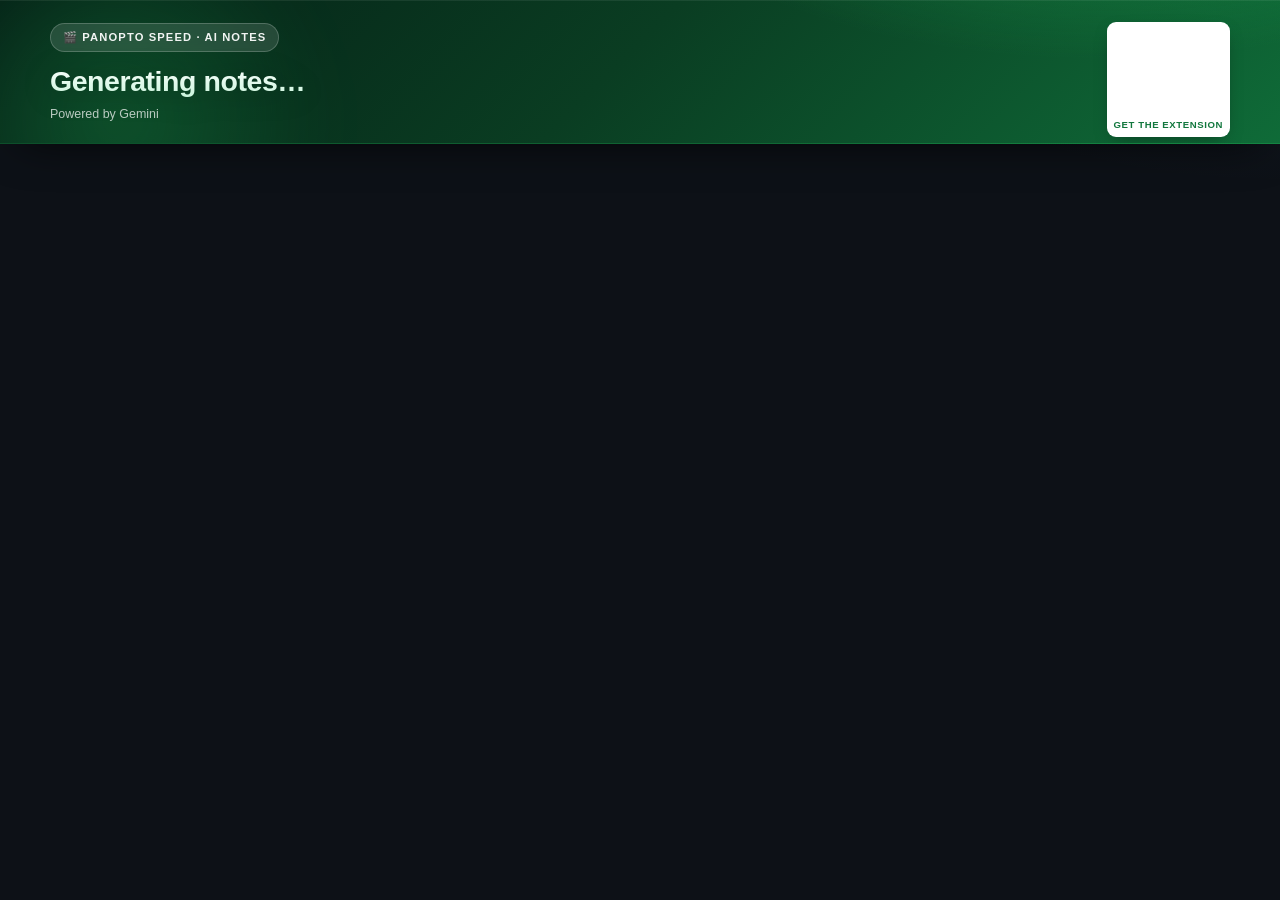
==== notes.html @ cb44307b "Baseline: Panopto Custom Speed v4.5.0 as shipped Snapshot before any growth/funnel changes so every " ====
<!DOCTYPE html>
<html lang="en">
<head>
  <meta charset="UTF-8">
  <meta name="viewport" content="width=device-width, initial-scale=1.0">
  <title>AI Lecture Notes — Panopto Speed</title>
  <link rel="stylesheet" href="katex/katex.min.css">
  <style>
    *, *::before, *::after { box-sizing: border-box; margin: 0; padding: 0; }

    :root {
      --bg:           #0d1117;
      --bg-soft:      #11161d;
      --surface:      #161b22;
      --surface2:     #1c232c;
      --border:       #262e38;
      --border-soft:  #1f2630;
      --text:         #e6edf3;
      --text-soft:    #c2cad3;
      --muted:        #8b949e;
      --muted-soft:   #6e7681;
      --green:        #11773D;
      --green-bright: #22c55e;
      --accent:       #60a5fa;
      --amber:        #fbbf24;
      --rose:         #f472b6;
      --violet:       #a78bfa;
      --teal:         #2dd4bf;
      --red:          #f87171;
    }

    html { scroll-behavior: smooth; }
    body {
      background: var(--bg);
      color: var(--text);
      font-family: -apple-system, BlinkMacSystemFont, 'Segoe UI', Roboto, 'Helvetica Neue', sans-serif;
      font-size: 16px;
      line-height: 1.7;
      min-height: 100vh;
      -webkit-font-smoothing: antialiased;
      -moz-osx-font-smoothing: grayscale;
    }

    /* ─── Header ─────────────────────────────────────────────────────── */
    .header {
      background: linear-gradient(135deg, #0a3d22 0%, var(--green) 100%);
      padding: 22px 28px 18px;
      position: sticky;
      top: 0;
      z-index: 20;
      border-bottom: 1px solid rgba(0,0,0,0.4);
      box-shadow: 0 4px 16px -8px rgba(0,0,0,0.6);
    }
    .header-inner {
      max-width: 1180px;
      margin: 0 auto;
      position: relative;     /* anchor for .qr-corner */
      padding-right: 120px;   /* leave room for the QR so the title doesn't underlap it */
    }

    /* QR corner — top right of the header. Same in popup and in the
       downloaded HTML; the <img src=data:…> is included in the export
       so it stays clickable + scannable offline. */
    .qr-corner {
      position: absolute;
      top: 0;
      right: 0;
      display: flex;
      flex-direction: column;
      align-items: center;
      gap: 4px;
      background: #fff;
      padding: 7px 7px 6px;
      border-radius: 9px;
      box-shadow: 0 6px 18px -8px rgba(0, 0, 0, 0.5);
      text-decoration: none;
      transition: transform 0.15s ease, box-shadow 0.15s ease;
    }
    .qr-corner:hover {
      transform: translateY(-1px) scale(1.02);
      box-shadow: 0 10px 22px -8px rgba(0, 0, 0, 0.6);
    }
    .qr-corner-img {
      width: 86px;
      height: 86px;
      display: block;
      background: #fff;
    }
    .qr-corner-img[src=""] { visibility: hidden; }
    .qr-corner-label {
      font-size: 0.6rem;
      font-weight: 700;
      letter-spacing: 0.06em;
      color: #11773D;
      text-transform: uppercase;
      text-align: center;
      line-height: 1.2;
    }
    @media (max-width: 720px) {
      .header-inner { padding-right: 96px; }
      .qr-corner-img { width: 68px; height: 68px; }
      .qr-corner-label { font-size: 0.55rem; }
    }
    .header-eyebrow {
      font-size: 0.7rem;
      color: rgba(255,255,255,0.62);
      letter-spacing: 0.12em;
      text-transform: uppercase;
      margin-bottom: 6px;
      font-weight: 700;
    }
    .header h1 {
      font-size: 1.6rem;
      font-weight: 800;
      color: #fff;
      letter-spacing: -0.015em;
      line-height: 1.2;
      max-width: 900px;
    }
    .header-sub {
      font-size: 0.78rem;
      color: rgba(255,255,255,0.62);
      margin-top: 6px;
      font-weight: 500;
    }
    .toolbar {
      display: flex;
      gap: 8px;
      margin-top: 14px;
      flex-wrap: wrap;
    }
    .tool-btn {
      background: rgba(0,0,0,0.28);
      color: rgba(255,255,255,0.88);
      border: 1px solid rgba(255,255,255,0.18);
      border-radius: 7px;
      padding: 7px 13px;
      font-size: 0.78rem;
      font-weight: 600;
      cursor: pointer;
      transition: background 0.15s, color 0.15s, border-color 0.15s;
      text-decoration: none;
      display: inline-flex;
      align-items: center;
      gap: 6px;
      letter-spacing: 0.01em;
    }
    .tool-btn:hover { background: rgba(0,0,0,0.42); border-color: rgba(255,255,255,0.4); color: #fff; }

    /* ─── States (loading/error) ─────────────────────────────────────── */
    .state {
      display: flex;
      flex-direction: column;
      align-items: center;
      justify-content: center;
      padding: 80px 24px;
      gap: 16px;
      text-align: center;
      max-width: 560px;
      margin: 0 auto;
    }
    @keyframes spin { to { transform: rotate(360deg); } }
    .spinner {
      width: 40px; height: 40px;
      border: 3px solid var(--border);
      border-top-color: var(--green-bright);
      border-radius: 50%;
      animation: spin 0.75s linear infinite;
    }
    .state-text { font-size: 0.92rem; color: var(--muted); }
    .state-sub  { font-size: 0.8rem; color: var(--muted); opacity: 0.85; max-width: 460px; }
    .error-emoji { font-size: 2.4rem; }
    .error-msg { font-size: 0.92rem; color: var(--red); line-height: 1.55; }
    .retry-btn {
      background: var(--surface2); color: var(--text);
      border: 1px solid var(--border); border-radius: 8px;
      padding: 9px 24px; font-size: 0.86rem; font-weight: 600;
      cursor: pointer; transition: background 0.15s;
    }
    .retry-btn:hover { background: var(--border); }
    .premium-cta {
      background: var(--green); color: #fff;
      border: none; border-radius: 8px;
      padding: 10px 24px; font-size: 0.88rem; font-weight: 700;
      cursor: pointer; text-decoration: none; display: inline-block;
    }
    .premium-cta:hover { background: var(--green-bright); }

    /* ─── Page layout ────────────────────────────────────────────────── */
    .page {
      display: grid;
      grid-template-columns: 220px minmax(0, 1fr);
      gap: 56px;
      max-width: 1180px;
      margin: 0 auto;
      padding: 36px 28px 80px;
    }
    @media (max-width: 920px) {
      .page { grid-template-columns: 1fr; padding: 26px 20px 64px; gap: 20px; }
      .toc { display: none; }
    }

    /* ─── TOC sidebar ────────────────────────────────────────────────── */
    .toc {
      position: sticky;
      top: 152px;
      align-self: start;
      max-height: calc(100vh - 180px);
      overflow-y: auto;
      padding-right: 6px;
    }
    .toc::-webkit-scrollbar { width: 6px; }
    .toc::-webkit-scrollbar-thumb { background: var(--border); border-radius: 3px; }
    .toc-label {
      font-size: 0.66rem;
      font-weight: 700;
      color: var(--muted);
      letter-spacing: 0.14em;
      text-transform: uppercase;
      margin-bottom: 12px;
      padding-left: 14px;
    }
    .toc-list {
      list-style: none;
      border-left: 1px solid var(--border);
      padding-left: 0;
    }
    .toc-link {
      display: block;
      padding: 7px 14px 7px 14px;
      margin-left: -1px;
      border-left: 2px solid transparent;
      color: var(--muted);
      font-size: 0.82rem;
      text-decoration: none;
      line-height: 1.4;
      transition: color 0.15s, border-color 0.15s, background 0.15s;
      cursor: pointer;
    }
    .toc-link:hover { color: var(--text); }
    .toc-link.active {
      color: var(--green-bright);
      border-left-color: var(--green-bright);
      font-weight: 600;
    }
    .toc-link .toc-num {
      display: inline-block;
      font-variant-numeric: tabular-nums;
      color: var(--muted-soft);
      font-size: 0.72rem;
      margin-right: 8px;
      font-weight: 600;
    }
    .toc-link.active .toc-num { color: var(--green-bright); }

    /* ─── Notes content ──────────────────────────────────────────────── */
    .content { min-width: 0; }

    .chapter {
      margin-bottom: 52px;
      scroll-margin-top: 140px;
    }
    .chapter:last-child { margin-bottom: 24px; }

    .chapter-eyebrow {
      display: inline-flex;
      align-items: center;
      gap: 6px;
      font-size: 0.7rem;
      font-weight: 700;
      color: var(--green-bright);
      letter-spacing: 0.14em;
      text-transform: uppercase;
      margin-bottom: 6px;
    }
    .chapter-eyebrow::before {
      content: '';
      display: inline-block;
      width: 18px;
      height: 1px;
      background: var(--green-bright);
    }
    .chapter-title {
      font-size: 1.65rem;
      font-weight: 800;
      color: #fff;
      letter-spacing: -0.018em;
      line-height: 1.2;
      margin-bottom: 22px;
      padding-bottom: 14px;
      border-bottom: 1px solid var(--border);
    }

    /* ─── Section screenshots — one row per timestamp, multiple sources ── */
    .section-shot-row {
      margin: 0 0 22px;
    }
    .section-shot-row + .section-shot-row { margin-top: 18px; }

    .section-shot-row-header {
      display: flex;
      align-items: center;
      gap: 12px;
      margin-bottom: 8px;
      font-size: 0.78rem;
      color: var(--muted);
    }
    .section-shot-row-header .section-shot-ts {
      font-family: 'SF Mono', 'JetBrains Mono', Menlo, Consolas, monospace;
      font-weight: 700;
      background: rgba(96,165,250,0.12);
      color: var(--accent);
      border: 1px solid rgba(96,165,250,0.22);
      padding: 2px 7px;
      border-radius: 5px;
      font-size: 0.74rem;
    }
    .section-shot-row-header .section-shot-link {
      color: var(--muted);
      text-decoration: none;
      border-bottom: 1px solid transparent;
      transition: color 0.15s, border-color 0.15s;
    }
    .section-shot-row-header .section-shot-link:hover {
      color: var(--text);
      border-bottom-color: var(--muted);
    }

    .section-shot-tiles {
      display: grid;
      grid-template-columns: repeat(auto-fit, minmax(230px, 1fr));
      gap: 10px;
    }

    /* Loading / failed banner — spans the whole tile row */
    .section-shot-banner {
      grid-column: 1 / -1;
      display: flex;
      align-items: center;
      gap: 14px;
      padding: 14px 18px;
      background: rgba(96, 165, 250, 0.06);
      border: 1px solid rgba(96, 165, 250, 0.18);
      border-radius: 9px;
      color: var(--text-soft);
      font-size: 0.88rem;
      line-height: 1.45;
    }
    .section-shot-banner p { margin: 0; }
    .section-shot-banner .section-shot-spinner {
      width: 20px;
      height: 20px;
      flex-shrink: 0;
    }
    .section-shot-banner.is-failed {
      background: rgba(248, 113, 113, 0.05);
      border-color: rgba(248, 113, 113, 0.18);
      color: var(--muted);
    }

    .section-shot { margin: 0; }
    .section-shot-frame {
      position: relative;
      width: 100%;
      aspect-ratio: 16 / 9;
      background: #0a0f15;
      border: 1px solid var(--border);
      border-radius: 9px;
      overflow: hidden;
      box-shadow: 0 4px 14px -8px rgba(0,0,0,0.6);
      transition: border-color 0.15s, transform 0.12s, box-shadow 0.15s;
    }
    .section-shot.is-loaded .section-shot-frame {
      cursor: zoom-in;
    }
    .section-shot.is-loaded .section-shot-frame:hover {
      border-color: var(--accent);
      transform: translateY(-1px);
      box-shadow: 0 8px 24px -10px rgba(96,165,250,0.45);
    }
    .section-shot-img {
      width: 100%;
      height: 100%;
      object-fit: cover;
      display: block;
      opacity: 0;
      transition: opacity 0.25s ease;
    }
    .section-shot.is-loaded .section-shot-img { opacity: 1; }

    .section-shot-overlay {
      position: absolute;
      inset: 0;
      display: flex;
      align-items: center;
      justify-content: center;
      pointer-events: none;
      transition: opacity 0.2s ease;
    }
    .section-shot.is-loaded .section-shot-overlay { opacity: 0; }

    @keyframes shotSpin { to { transform: rotate(360deg); } }
    .section-shot-spinner {
      width: 24px;
      height: 24px;
      border: 2.5px solid rgba(255,255,255,0.12);
      border-top-color: rgba(255,255,255,0.7);
      border-radius: 50%;
      animation: shotSpin 0.7s linear infinite;
    }
    .section-shot.is-failed .section-shot-frame {
      background: var(--surface);
      border-style: dashed;
    }
    .section-shot-fail {
      color: var(--muted);
      font-size: 0.78rem;
      font-weight: 500;
      letter-spacing: 0.02em;
      text-align: center;
      padding: 0 8px;
    }
    .section-shot-source {
      margin-top: 5px;
      font-size: 0.7rem;
      font-weight: 600;
      letter-spacing: 0.04em;
      text-transform: uppercase;
      color: var(--muted);
      text-align: center;
    }
    .section-shot.is-loaded .section-shot-source { color: var(--text-soft); }

    /* ─── Lightbox modal ─────────────────────────────────────────────── */
    .lightbox {
      position: fixed;
      inset: 0;
      background: rgba(0, 0, 0, 0.92);
      display: none;
      align-items: center;
      justify-content: center;
      z-index: 100;
      cursor: zoom-out;
      padding: 40px;
      animation: lbFade 0.15s ease;
    }
    @keyframes lbFade { from { opacity: 0; } to { opacity: 1; } }
    .lightbox.open { display: flex; }
    .lightbox-img {
      max-width: 100%;
      max-height: 100%;
      object-fit: contain;
      border-radius: 6px;
      box-shadow: 0 20px 60px -20px rgba(0, 0, 0, 0.8);
      cursor: default;
    }
    .lightbox-meta {
      position: fixed;
      bottom: 20px;
      left: 50%;
      transform: translateX(-50%);
      display: flex;
      align-items: center;
      gap: 10px;
      background: rgba(0, 0, 0, 0.6);
      backdrop-filter: blur(8px);
      border: 1px solid rgba(255, 255, 255, 0.15);
      padding: 8px 14px;
      border-radius: 999px;
      font-size: 0.78rem;
      color: rgba(255, 255, 255, 0.9);
      pointer-events: none;
    }
    .lightbox-meta .lightbox-ts {
      font-family: 'SF Mono', 'JetBrains Mono', Menlo, Consolas, monospace;
      font-weight: 700;
      background: rgba(96, 165, 250, 0.18);
      color: var(--accent);
      padding: 2px 7px;
      border-radius: 5px;
      font-size: 0.72rem;
    }
    .lightbox-close {
      position: fixed;
      top: 20px;
      right: 24px;
      width: 42px;
      height: 42px;
      border-radius: 50%;
      background: rgba(255, 255, 255, 0.1);
      color: #fff;
      border: 1px solid rgba(255, 255, 255, 0.2);
      font-size: 1.1rem;
      cursor: pointer;
      display: flex;
      align-items: center;
      justify-content: center;
      transition: background 0.15s, border-color 0.15s;
    }
    .lightbox-close:hover {
      background: rgba(255, 255, 255, 0.18);
      border-color: rgba(255, 255, 255, 0.35);
    }

    /* ─── Markdown body (.md) ────────────────────────────────────────── */
    .md { font-size: 1rem; color: var(--text-soft); }

    .md > * + * { margin-top: 14px; }

    .md .md-h {
      color: var(--text);
      font-weight: 700;
      letter-spacing: -0.005em;
      margin-top: 28px;
      margin-bottom: 4px;
      line-height: 1.3;
    }
    .md h4.md-h { font-size: 1.12rem; }
    .md h5.md-h { font-size: 1rem;    color: var(--text-soft); }
    .md h6.md-h { font-size: 0.92rem; color: var(--muted); text-transform: uppercase; letter-spacing: 0.06em; }

    .md .md-p { color: var(--text-soft); }

    .md .md-ul, .md .md-ol {
      padding-left: 26px;
      margin-top: 8px;
    }
    .md .md-ul li, .md .md-ol li {
      margin: 6px 0;
      line-height: 1.65;
      color: var(--text-soft);
    }
    .md .md-ul li::marker {
      color: var(--green-bright);
      font-size: 1.1em;
    }
    .md .md-ol li::marker {
      color: var(--accent);
      font-weight: 700;
    }
    .md .md-ul li::before, .md .md-ol li::before { content: none; }

    .md strong { color: var(--text); font-weight: 700; }
    .md em { color: var(--text-soft); font-style: italic; }

    /* ─── Inline code & symbols ──────────────────────────────────────── */
    .md .md-code {
      font-family: 'SF Mono', 'JetBrains Mono', Menlo, Consolas, monospace;
      font-size: 0.88em;
      background: rgba(96,165,250,0.10);
      color: #93c5fd;
      padding: 2px 6px;
      border-radius: 5px;
      border: 1px solid rgba(96,165,250,0.18);
    }
    .md .md-pre {
      background: #0a0f15;
      border: 1px solid var(--border);
      border-radius: 10px;
      padding: 14px 16px;
      overflow-x: auto;
      margin: 14px 0;
    }
    .md .md-pre code {
      font-family: 'SF Mono', 'JetBrains Mono', Menlo, Consolas, monospace;
      font-size: 0.86rem;
      color: #c9d1d9;
      background: none;
      border: none;
      padding: 0;
      line-height: 1.55;
    }

    /* ─── Math ───────────────────────────────────────────────────────── */
    .md .md-math {
      font-family: 'Latin Modern Math', 'Cambria Math', 'SF Mono', 'JetBrains Mono', Georgia, serif;
      background: rgba(167,139,250,0.10);
      color: #d9ccff;
      padding: 1px 6px;
      border-radius: 5px;
      border: 1px solid rgba(167,139,250,0.20);
      font-size: 0.94em;
    }
    .md .md-math-block,
    .md .md-math-block-line {
      display: block;
      background: linear-gradient(180deg, rgba(167,139,250,0.06) 0%, rgba(167,139,250,0.03) 100%);
      border: 1px solid rgba(167,139,250,0.2);
      border-left: 3px solid var(--violet);
      padding: 16px 22px;
      margin: 16px 0;
      font-family: 'Latin Modern Math', 'Cambria Math', 'SF Mono', 'JetBrains Mono', Georgia, serif;
      font-size: 1.04rem;
      color: #e6ddff;
      border-radius: 0 8px 8px 0;
      text-align: center;
      line-height: 1.5;
    }
    .md .md-math-block-line .md-math {
      background: none; border: none; padding: 0; color: inherit; font-size: 1em;
    }

    /* ─── Callouts (blockquote with bold lead-in) ────────────────────── */
    .md .md-callout {
      position: relative;
      background: rgba(34,197,94,0.05);
      border: 1px solid rgba(34,197,94,0.15);
      border-left: 4px solid var(--green-bright);
      padding: 13px 16px 13px 18px;
      margin: 16px 0;
      border-radius: 0 8px 8px 0;
      color: var(--text-soft);
      font-size: 0.96rem;
      line-height: 1.65;
    }
    .md .md-callout strong { color: var(--green-bright); margin-right: 2px; }

    .md .md-callout-definition  { background: rgba(96,165,250,0.06);  border-color: rgba(96,165,250,0.18);  border-left-color: var(--accent); }
    .md .md-callout-definition strong  { color: var(--accent); }

    .md .md-callout-theorem     { background: rgba(167,139,250,0.07); border-color: rgba(167,139,250,0.2); border-left-color: var(--violet); }
    .md .md-callout-theorem strong     { color: var(--violet); }
    .md .md-callout-lemma       { background: rgba(167,139,250,0.05); border-color: rgba(167,139,250,0.15); border-left-color: var(--violet); }
    .md .md-callout-lemma strong       { color: var(--violet); }
    .md .md-callout-proof       { background: rgba(244,114,182,0.06); border-color: rgba(244,114,182,0.18); border-left-color: var(--rose); }
    .md .md-callout-proof strong       { color: var(--rose); }

    .md .md-callout-example     { background: rgba(251,191,36,0.06);  border-color: rgba(251,191,36,0.2); border-left-color: var(--amber); }
    .md .md-callout-example strong     { color: var(--amber); }

    .md .md-callout-intuition   { background: rgba(45,212,191,0.06);  border-color: rgba(45,212,191,0.18); border-left-color: var(--teal); }
    .md .md-callout-intuition strong   { color: var(--teal); }

    .md .md-callout-pitfall,
    .md .md-callout-warning     { background: rgba(248,113,113,0.06); border-color: rgba(248,113,113,0.2); border-left-color: var(--red); }
    .md .md-callout-pitfall strong,
    .md .md-callout-warning strong     { color: var(--red); }

    .md .md-callout-convergence { background: rgba(251,191,36,0.04);  border-color: rgba(251,191,36,0.15); border-left-color: var(--amber); }
    .md .md-callout-convergence strong { color: var(--amber); }

    /* ─── Diagram placeholders ───────────────────────────────────────── */
    .md .md-diagram {
      background:
        repeating-linear-gradient(
          45deg,
          rgba(148,163,184,0.03) 0,
          rgba(148,163,184,0.03) 10px,
          transparent 10px,
          transparent 20px
        ),
        rgba(148,163,184,0.04);
      border: 1px dashed #3a4351;
      border-radius: 10px;
      padding: 20px 22px;
      margin: 16px 0;
      color: var(--muted);
      font-size: 0.9rem;
      text-align: center;
      position: relative;
    }
    .md .md-diagram::before {
      content: 'Diagram';
      display: block;
      font-size: 0.62rem;
      font-weight: 700;
      letter-spacing: 0.14em;
      text-transform: uppercase;
      color: var(--muted-soft);
      margin-bottom: 6px;
    }
    .md .md-diagram em { color: var(--text-soft); font-style: italic; }

    /* ─── Tables ─────────────────────────────────────────────────────── */
    .md .md-table-wrap {
      overflow-x: auto;
      margin: 14px 0;
      border-radius: 8px;
      border: 1px solid var(--border);
    }
    .md table.md-table {
      width: 100%;
      border-collapse: collapse;
      font-size: 0.92rem;
    }
    .md table.md-table th,
    .md table.md-table td {
      padding: 10px 14px;
      text-align: left;
      border-bottom: 1px solid var(--border-soft);
    }
    .md table.md-table th {
      background: var(--surface2);
      color: var(--text);
      font-weight: 700;
      font-size: 0.82rem;
      text-transform: uppercase;
      letter-spacing: 0.04em;
    }
    .md table.md-table tbody tr:hover { background: rgba(255,255,255,0.02); }
    .md table.md-table tr:last-child td { border-bottom: none; }

    /* ─── Misc ───────────────────────────────────────────────────────── */
    .md .md-hr {
      border: none;
      border-top: 1px solid var(--border);
      margin: 22px 0;
    }
    .md a { color: var(--accent); text-decoration: none; border-bottom: 1px solid rgba(96,165,250,0.3); }
    .md a:hover { border-bottom-color: var(--accent); }

    /* ─── Download nudge ─────────────────────────────────────────────────── */
    .dl-nudge {
      display: flex;
      align-items: center;
      gap: 14px;
      background: rgba(34,197,94,0.06);
      border: 1px solid rgba(34,197,94,0.2);
      border-left: 4px solid var(--green-bright);
      border-radius: 0 10px 10px 0;
      padding: 13px 14px 13px 16px;
      margin-bottom: 32px;
      font-size: 0.88rem;
      color: var(--text-soft);
      line-height: 1.5;
    }
    .dl-nudge-icon { font-size: 1.1rem; flex-shrink: 0; }
    .dl-nudge-body { flex: 1; min-width: 0; }
    .dl-nudge-body strong { color: var(--text); }
    .dl-nudge-btn {
      background: var(--green);
      color: #fff;
      border: none;
      border-radius: 7px;
      padding: 7px 15px;
      font-size: 0.82rem;
      font-weight: 700;
      cursor: pointer;
      white-space: nowrap;
      flex-shrink: 0;
      transition: background 0.15s;
    }
    .dl-nudge-btn:hover { background: var(--green-bright); color: #111; }
    .dl-nudge-close {
      background: none; border: none;
      color: var(--muted); cursor: pointer;
      font-size: 0.9rem; padding: 4px 6px;
      flex-shrink: 0; line-height: 1;
      opacity: 0.6; transition: opacity 0.15s;
    }
    .dl-nudge-close:hover { opacity: 1; }

    /* ── AI Tools (Notes / Chat / Flashcards) ── */
    .ai-tools {
      display: flex;
      flex-direction: column;
      gap: 10px;
      max-width: 1180px;
      margin: 18px auto 0;
      padding: 0 24px;
    }
    .ai-tools-head { display: flex; align-items: center; gap: 8px; }
    .ai-tools-title { font-size: 1rem; font-weight: 800; color: var(--text); }
    .ai-tools-beta {
      font-size: 0.55rem; font-weight: 800; letter-spacing: 0.08em;
      background: var(--green-bright); color: #07210f; border-radius: 999px; padding: 2px 7px;
    }
    .ai-tools-grid {
      display: grid;
      grid-template-columns: repeat(3, 1fr);
      gap: 8px;
    }
    .tab-btn {
      background: var(--surface);
      color: var(--text-soft);
      border: 1px solid var(--border);
      border-radius: 10px;
      padding: 11px 14px;
      font-size: 0.9rem;
      font-weight: 700;
      cursor: pointer;
      text-align: center;
      transition: background 0.15s, color 0.15s, border-color 0.15s;
    }
    .tab-btn:hover  { color: var(--text); background: var(--bg-soft); border-color: var(--green-bright); }
    .tab-btn.active { color: #fff; background: var(--green); border-color: var(--green); }
    .panel { max-width: 1180px; margin: 0 auto; padding: 22px 24px 60px; }
    .ai-callout {
      max-width: 1180px; margin: 10px auto 0; padding: 9px 24px;
      color: var(--muted); font-size: 0.8rem; line-height: 1.5;
    }
    .ai-callout b { color: var(--green-bright); }

    /* ── Chat ── */
    .chat-wrap { display: flex; flex-direction: column; height: calc(100vh - 230px); min-height: 360px; }
    .chat-log {
      flex: 1; overflow-y: auto;
      display: flex; flex-direction: column; gap: 12px;
      padding: 4px 2px 12px;
    }
    .chat-empty { color: var(--muted); font-size: 0.9rem; line-height: 1.6; margin: auto; max-width: 460px; text-align: center; }
    .chat-msg { max-width: 86%; padding: 10px 14px; border-radius: 14px; font-size: 0.92rem; line-height: 1.6; }
    .chat-msg.user { align-self: flex-end; background: var(--green); color: #fff; border-bottom-right-radius: 4px; }
    .chat-msg.bot  { align-self: flex-start; background: var(--surface); border: 1px solid var(--border); color: var(--text); border-bottom-left-radius: 4px; }
    .chat-msg.bot p:first-child { margin-top: 0; }
    .chat-msg.bot p:last-child  { margin-bottom: 0; }
    .chat-msg.pending { color: var(--muted); font-style: italic; }
    .chat-input-row { display: flex; gap: 8px; align-items: flex-end; border-top: 1px solid var(--border); padding-top: 12px; }
    .chat-input {
      flex: 1; resize: none; max-height: 140px;
      background: var(--bg-soft); color: var(--text);
      border: 1px solid var(--border); border-radius: 10px;
      padding: 10px 12px; font-size: 0.92rem; font-family: inherit; line-height: 1.5;
      outline: none;
    }
    .chat-input:focus { border-color: var(--green-bright); }
    .chat-send {
      background: var(--green); color: #fff; border: none; border-radius: 10px;
      padding: 10px 18px; font-weight: 700; font-size: 0.9rem; cursor: pointer; flex-shrink: 0;
      transition: background 0.15s;
    }
    .chat-send:hover:not(:disabled) { background: var(--green-bright); }
    .chat-send:disabled { opacity: 0.5; cursor: not-allowed; }
    .chat-hint { font-size: 0.72rem; color: var(--muted); margin-top: 8px; min-height: 1em; }

    /* ── Flashcards ── */
    .cards-intro { text-align: center; color: var(--text-soft); padding: 40px 0; }
    .cards-intro p { margin-bottom: 16px; font-size: 0.95rem; }
    .cards-gen-btn, .cards-toolbar .tool-btn {
      background: var(--green); color: #fff; border: 1px solid var(--green);
      border-radius: 9px; padding: 10px 20px; font-weight: 700; font-size: 0.9rem; cursor: pointer;
      transition: background 0.15s;
    }
    .cards-gen-btn:hover { background: var(--green-bright); }
    .cards-toolbar { display: flex; gap: 8px; justify-content: center; margin-bottom: 20px; flex-wrap: wrap; }
    .cards-deck { display: grid; grid-template-columns: repeat(auto-fill, minmax(240px, 1fr)); gap: 14px; }
    .flashcard {
      background: var(--surface); border: 1px solid var(--border); border-radius: 12px;
      padding: 16px; cursor: pointer; min-height: 110px;
      display: flex; flex-direction: column; gap: 8px; transition: border-color 0.15s, transform 0.1s;
    }
    .flashcard:hover { border-color: var(--green-bright); }
    .flashcard:active { transform: scale(0.995); }
    .flashcard .fc-q { font-weight: 700; color: var(--text); font-size: 0.92rem; line-height: 1.5; }
    .flashcard .fc-a { color: var(--text-soft); font-size: 0.88rem; line-height: 1.6; border-top: 1px dashed var(--border); padding-top: 8px; }
    .flashcard .fc-a.hidden { display: none; }
    .flashcard .fc-hint { color: var(--muted-soft); font-size: 0.72rem; margin-top: auto; }
  </style>
  <!-- ════════════════════════════════════════════════════════════════════
       REVAMP — cohesive glow / glass refresh (layered over the base styles).
       Overrides only; all functional ids & classes are unchanged.
       ════════════════════════════════════════════════════════════════════ -->
  <style>
    /* Ambient page glow */
    body {
      background:
        radial-gradient(1100px 520px at 50% -260px, rgba(34,197,94,0.10), transparent 62%),
        radial-gradient(760px 380px at 100% -40px, rgba(96,165,250,0.05), transparent 60%),
        var(--bg);
      background-attachment: fixed;
    }

    /* ── Hero banner ── */
    .header {
      background:
        radial-gradient(820px 360px at 86% -150px, rgba(34,197,94,0.42), transparent 58%),
        linear-gradient(135deg, #052016 0%, #0a3d22 48%, #0f6b38 100%);
      border-bottom: 1px solid rgba(34,197,94,0.28);
      box-shadow: 0 16px 46px -22px rgba(0,0,0,0.85), inset 0 1px 0 rgba(255,255,255,0.07);
      overflow: hidden;
    }
    .header::before {           /* slow drifting aurora glow */
      content: '';
      position: absolute;
      top: -70%; left: -8%;
      width: 440px; height: 440px;
      background: radial-gradient(circle, rgba(34,197,94,0.55), transparent 66%);
      filter: blur(34px);
      opacity: 0.5;
      pointer-events: none;
      animation: heroGlow 11s ease-in-out infinite alternate;
    }
    @keyframes heroGlow {
      0%   { transform: translate(0,0) scale(1);      opacity: .32; }
      100% { transform: translate(140px,38px) scale(1.3); opacity: .6; }
    }
    .header-inner { position: relative; z-index: 1; }
    .header-eyebrow {
      display: inline-flex; align-items: center; gap: 6px;
      background: rgba(255,255,255,0.12);
      border: 1px solid rgba(255,255,255,0.20);
      backdrop-filter: blur(6px);
      padding: 4px 12px; border-radius: 999px;
      color: rgba(255,255,255,0.94);
      letter-spacing: 0.1em; margin-bottom: 12px;
    }
    .header h1 {
      font-size: 1.78rem;
      background: linear-gradient(180deg, #ffffff 0%, #c9f5dc 100%);
      -webkit-background-clip: text; background-clip: text;
      -webkit-text-fill-color: transparent;
      filter: drop-shadow(0 2px 14px rgba(0,0,0,0.25));
    }
    .header-sub { color: rgba(255,255,255,0.72); }

    /* Glassy toolbar buttons (in the green hero) */
    .tool-btn {
      background: rgba(255,255,255,0.10);
      border: 1px solid rgba(255,255,255,0.20);
      -webkit-backdrop-filter: blur(8px); backdrop-filter: blur(8px);
      border-radius: 9px;
      transition: transform .16s ease, background .16s, border-color .16s, box-shadow .16s;
    }
    .tool-btn:hover {
      background: rgba(255,255,255,0.2);
      border-color: rgba(255,255,255,0.45);
      transform: translateY(-1px);
      box-shadow: 0 9px 22px -11px rgba(0,0,0,0.7);
    }

    /* ── AI Tools — glassy segmented launcher ── */
    .ai-tools {
      background: linear-gradient(180deg, rgba(34,197,94,0.07), rgba(22,27,34,0.45));
      border: 1px solid var(--border);
      border-radius: 16px;
      padding: 14px 16px;
      margin-top: 20px;
      -webkit-backdrop-filter: blur(10px); backdrop-filter: blur(10px);
      box-shadow: 0 18px 50px -28px rgba(0,0,0,0.9), inset 0 1px 0 rgba(255,255,255,0.05);
    }
    .ai-tools-head { gap: 10px; }
    .ai-tools-title { font-size: 1.06rem; font-weight: 800; color: #fff; }
    .ai-tools-beta {
      background: linear-gradient(135deg, #22c55e, #15a349);
      color: #04140a; font-size: 0.56rem; font-weight: 800; letter-spacing: 0.08em;
      border-radius: 999px; padding: 2px 8px;
      box-shadow: 0 0 16px -2px rgba(34,197,94,0.65);
    }
    .ai-tools-grid { gap: 10px; }
    .tab-btn {
      background: rgba(255,255,255,0.035);
      border: 1px solid var(--border);
      border-radius: 12px;
      padding: 13px 14px;
      font-size: 0.92rem;
      color: var(--text-soft);
      transition: transform .16s ease, background .16s, border-color .16s, box-shadow .16s, color .16s;
    }
    .tab-btn:hover {
      color: #fff;
      border-color: rgba(34,197,94,0.5);
      background: rgba(34,197,94,0.10);
      transform: translateY(-2px);
    }
    .tab-btn.active {
      color: #fff;
      background: linear-gradient(135deg, #11773D 0%, #22c55e 100%);
      border-color: transparent;
      box-shadow: 0 0 0 1px rgba(34,197,94,0.5), 0 14px 32px -14px rgba(34,197,94,0.75);
    }

    /* AI callout — glassy info strip */
    .ai-callout {
      background: linear-gradient(90deg, rgba(34,197,94,0.09), rgba(34,197,94,0.0) 70%);
      border: 1px solid var(--border);
      border-left: 3px solid var(--green-bright);
      border-radius: 0 10px 10px 0;
      padding: 11px 16px;
      margin: 14px auto 0;
    }

    /* ── Notes — chapter glow accent ── */
    .chapter-title {
      border-bottom: 0;
      padding-bottom: 14px;
      position: relative;
    }
    .chapter-title::after {
      content: '';
      position: absolute; left: 0; bottom: 0;
      width: 100%; height: 1px;
      background: linear-gradient(90deg, var(--green-bright), rgba(34,197,94,0.05) 55%, transparent);
    }
    .chapter { animation: riseIn .5s ease both; }
    @keyframes riseIn { from { opacity: 0; transform: translateY(10px); } to { opacity: 1; transform: none; } }
    .toc-link.active { text-shadow: 0 0 14px rgba(34,197,94,0.5); }

    /* ── Chat — modern bubbles ── */
    .chat-log { padding-left: 40px; }
    .chat-msg {
      box-shadow: 0 6px 22px -14px rgba(0,0,0,0.8);
      animation: msgIn .26s ease both;
      border-radius: 16px;
    }
    @keyframes msgIn { from { opacity: 0; transform: translateY(7px); } to { opacity: 1; transform: none; } }
    .chat-msg.user {
      background: linear-gradient(135deg, #11773D, #22c55e);
      border-bottom-right-radius: 5px;
      box-shadow: 0 10px 26px -14px rgba(34,197,94,0.75);
    }
    .chat-msg.bot {
      position: relative;
      background: rgba(28,35,44,0.72);
      border: 1px solid var(--border);
      -webkit-backdrop-filter: blur(8px); backdrop-filter: blur(8px);
      border-bottom-left-radius: 5px;
    }
    .chat-msg.bot::before {     /* AI avatar */
      content: '🤖';
      position: absolute; left: -38px; top: -2px;
      width: 28px; height: 28px; border-radius: 50%;
      display: flex; align-items: center; justify-content: center;
      background: linear-gradient(135deg, #11773D, #22c55e);
      font-size: 0.82rem;
      box-shadow: 0 0 14px -2px rgba(34,197,94,0.65);
    }
    .chat-msg.pending { animation: msgIn .26s ease both, pulse 1.3s ease-in-out infinite; }
    @keyframes pulse { 0%,100% { opacity: .55; } 50% { opacity: 1; } }
    .chat-empty {
      background: rgba(22,27,34,0.5);
      border: 1px dashed var(--border);
      border-radius: 14px;
      padding: 22px 20px;
    }
    .chat-empty em { color: var(--green-bright); font-style: normal; background: rgba(34,197,94,0.1); padding: 1px 6px; border-radius: 5px; }
    .chat-input {
      background: rgba(13,17,23,0.65);
      border-radius: 12px;
      transition: border-color .15s, box-shadow .15s;
    }
    .chat-input:focus { border-color: var(--green-bright); box-shadow: 0 0 0 3px rgba(34,197,94,0.18); }
    .chat-send {
      background: linear-gradient(135deg, #11773D, #22c55e);
      border-radius: 12px;
      box-shadow: 0 10px 24px -12px rgba(34,197,94,0.65);
      transition: transform .15s, filter .15s;
    }
    .chat-send:hover:not(:disabled) { transform: translateY(-1px); filter: brightness(1.08); background: linear-gradient(135deg, #11773D, #22c55e); }

    /* ── Flashcards — 3D flip deck ── */
    .cards-intro {
      background: linear-gradient(180deg, rgba(34,197,94,0.06), transparent);
      border: 1px solid var(--border);
      border-radius: 18px;
      padding: 44px 24px;
      max-width: 560px; margin: 24px auto;
    }
    .cards-intro p { font-size: 1rem; color: var(--text-soft); }
    .cards-gen-btn {
      background: linear-gradient(135deg, #11773D, #22c55e);
      border: none; border-radius: 12px; padding: 13px 28px;
      box-shadow: 0 14px 34px -14px rgba(34,197,94,0.7);
      transition: transform .16s, filter .16s;
    }
    .cards-gen-btn:hover { transform: translateY(-2px); filter: brightness(1.07); background: linear-gradient(135deg, #11773D, #22c55e); }
    .cards-toolbar .tool-btn {
      background: rgba(34,197,94,0.10);
      border: 1px solid rgba(34,197,94,0.32);
      color: var(--text);
      border-radius: 10px;
      -webkit-backdrop-filter: none; backdrop-filter: none;
    }
    .cards-toolbar .tool-btn:hover {
      background: rgba(34,197,94,0.20);
      border-color: rgba(34,197,94,0.6);
      color: #fff;
      transform: translateY(-1px);
    }
    .cards-deck { grid-template-columns: repeat(auto-fill, minmax(250px, 1fr)); gap: 16px; }

    .flashcard {
      position: relative;
      background: transparent; border: none; padding: 0;
      min-height: 0; height: 200px;
      perspective: 1300px;
      cursor: pointer;
      animation: riseIn .45s ease both;
    }
    .flashcard:active { transform: none; }
    .fc-inner {
      position: relative; width: 100%; height: 100%;
      transform-style: preserve-3d;
      transition: transform .6s cubic-bezier(.2,.75,.2,1);
    }
    .flashcard.flipped .fc-inner { transform: rotateY(180deg); }
    .fc-face {
      position: absolute; inset: 0;
      -webkit-backface-visibility: hidden; backface-visibility: hidden;
      border: 1px solid #2c3644;
      border-radius: 16px;
      padding: 18px;
      display: flex; flex-direction: column; gap: 8px;
      overflow-y: auto;
      box-shadow: inset 0 1px 0 rgba(255,255,255,0.05), 0 10px 28px -20px rgba(0,0,0,0.8);
      transition: border-color .15s, box-shadow .15s, transform .15s;
    }
    .fc-face::-webkit-scrollbar { width: 6px; }
    .fc-face::-webkit-scrollbar-thumb { background: var(--border); border-radius: 3px; }
    .fc-front { background: linear-gradient(165deg, #242e3a 0%, #171d26 100%); }
    .fc-back  {
      background: linear-gradient(165deg, rgba(34,197,94,0.16), var(--surface));
      border-color: rgba(34,197,94,0.42);
      transform: rotateY(180deg);
    }
    .flashcard:hover .fc-face {
      border-color: rgba(34,197,94,0.6);
      box-shadow: 0 18px 40px -20px rgba(34,197,94,0.55);
    }
    .fc-num {
      align-self: flex-start;
      font-size: 0.6rem; font-weight: 800; letter-spacing: 0.08em; text-transform: uppercase;
      color: var(--green-bright);
      background: rgba(34,197,94,0.12);
      border: 1px solid rgba(34,197,94,0.25);
      padding: 2px 8px; border-radius: 999px;
    }
    .flashcard .fc-q { font-weight: 700; color: var(--text); font-size: 0.96rem; line-height: 1.5; }
    .flashcard .fc-a { color: var(--text-soft); font-size: 0.92rem; line-height: 1.6; border: 0; padding: 0; }
    .flashcard .fc-hint { color: var(--muted-soft); font-size: 0.7rem; margin-top: auto; display: inline-flex; align-items: center; gap: 5px; }
    .flashcard .fc-hint::before { content: '⤿'; font-size: 0.9rem; }

    /* Loading spinner — soft glow */
    .spinner { box-shadow: 0 0 24px -6px rgba(34,197,94,0.5); }

    /* ── Anki export: choose All / Select ── */
    .anki-modal {
      position: fixed; inset: 0; z-index: 120;
      display: none; align-items: center; justify-content: center;
      padding: 24px;
      background: rgba(0,0,0,0.6);
      -webkit-backdrop-filter: blur(5px); backdrop-filter: blur(5px);
      animation: lbFade .15s ease;
    }
    .anki-modal.open { display: flex; }
    .anki-modal-card {
      position: relative; width: 100%; max-width: 420px;
      background: linear-gradient(180deg, var(--surface2), var(--surface));
      border: 1px solid var(--border); border-radius: 18px;
      padding: 26px 24px 24px;
      box-shadow: 0 30px 80px -28px rgba(0,0,0,0.9), inset 0 1px 0 rgba(255,255,255,0.05);
    }
    .anki-modal-title { font-size: 1.18rem; font-weight: 800; color: #fff; }
    .anki-modal-sub { font-size: 0.84rem; color: var(--muted); margin-top: 4px; }
    .anki-modal-actions { display: grid; gap: 10px; margin-top: 20px; }
    .anki-opt {
      display: flex; flex-direction: column; align-items: flex-start; gap: 2px;
      text-align: left; cursor: pointer;
      border: 1px solid var(--border); border-radius: 12px; padding: 14px 16px;
      background: rgba(255,255,255,0.03); color: var(--text);
      transition: transform .15s, border-color .15s, background .15s, box-shadow .15s;
    }
    .anki-opt:hover { transform: translateY(-1px); border-color: rgba(34,197,94,0.5); background: rgba(34,197,94,0.08); }
    .anki-opt-t { font-weight: 700; font-size: 0.98rem; }
    .anki-opt-d { font-size: 0.76rem; color: var(--muted); }
    .anki-opt.primary { background: linear-gradient(135deg, #11773D, #22c55e); border-color: transparent; box-shadow: 0 12px 30px -14px rgba(34,197,94,0.7); }
    .anki-opt.primary .anki-opt-t, .anki-opt.primary .anki-opt-d { color: #fff; }
    .anki-opt.primary .anki-opt-d { color: rgba(255,255,255,0.85); }
    .anki-modal-close {
      position: absolute; top: 12px; right: 12px;
      width: 30px; height: 30px; border-radius: 8px;
      background: rgba(255,255,255,0.06); border: 1px solid var(--border);
      color: var(--muted); cursor: pointer; font-size: 0.9rem;
    }
    .anki-modal-close:hover { color: #fff; background: rgba(255,255,255,0.12); }

    /* ── Flashcard selection mode ── */
    .cards-selbar {
      display: flex; align-items: center; gap: 10px; flex-wrap: wrap;
      margin-bottom: 18px; padding: 11px 14px;
      background: linear-gradient(180deg, rgba(34,197,94,0.10), rgba(22,27,34,0.5));
      border: 1px solid rgba(34,197,94,0.32); border-radius: 14px;
    }
    .cards-selcount { font-weight: 700; color: var(--text); font-size: 0.9rem; margin-right: auto; }
    .cards-selbar .tool-btn {
      background: rgba(34,197,94,0.10); border: 1px solid rgba(34,197,94,0.32);
      color: var(--text); border-radius: 9px; -webkit-backdrop-filter: none; backdrop-filter: none;
    }
    .cards-selbar .tool-btn:hover { background: rgba(34,197,94,0.20); border-color: rgba(34,197,94,0.6); color: #fff; transform: translateY(-1px); }
    .cards-selbar .sel-export { background: linear-gradient(135deg, #11773D, #22c55e); border-color: transparent; box-shadow: 0 10px 24px -14px rgba(34,197,94,0.7); }
    .cards-selbar .sel-export:disabled { opacity: 0.45; cursor: not-allowed; transform: none; }

    .fc-check {
      display: none; position: absolute; top: 9px; right: 9px; z-index: 4;
      width: 26px; height: 26px; padding: 0; border-radius: 8px;
      border: 2px solid rgba(255,255,255,0.5); background: rgba(0,0,0,0.5);
      cursor: pointer; align-items: center; justify-content: center;
      transition: background .15s, border-color .15s, transform .15s;
    }
    .fc-check::after { content: '✓'; color: transparent; font-size: 0.9rem; font-weight: 900; line-height: 1; }
    .fc-check:hover { transform: scale(1.08); }
    .cards-deck.selecting .fc-check { display: flex; }
    .flashcard.selected .fc-check { background: var(--green-bright); border-color: var(--green-bright); }
    .flashcard.selected .fc-check::after { color: #04140a; }
    .cards-deck.selecting .flashcard.selected .fc-face {
      border-color: var(--green-bright);
      box-shadow: 0 0 0 2px rgba(34,197,94,0.6), 0 16px 38px -22px rgba(34,197,94,0.5);
    }
    .cards-deck.selecting .flashcard:not(.selected) .fc-face { opacity: 0.62; }

    /* ── Per-card footer: Flip (left) · Regenerate (right) ── */
    .fc-foot { margin-top: auto; display: flex; align-items: center; justify-content: space-between; gap: 8px; }
    .fc-btn {
      display: inline-flex; align-items: center; gap: 5px;
      font-size: 0.7rem; font-weight: 700; line-height: 1;
      padding: 6px 10px; border-radius: 8px;
      border: 1px solid var(--border); background: rgba(255,255,255,0.04);
      color: var(--text-soft); cursor: pointer;
      transition: background .15s, border-color .15s, color .15s, transform .12s;
    }
    .fc-btn:hover { color: #fff; transform: translateY(-1px); }
    .fc-flip:hover  { border-color: rgba(96,165,250,0.5);  background: rgba(96,165,250,0.12); }
    .fc-regen:hover { border-color: rgba(34,197,94,0.55);  background: rgba(34,197,94,0.14); }
    .cards-deck.selecting .fc-foot { display: none; }   /* hidden while picking cards */

    /* Regenerating overlay (single-card) */
    .flashcard.regenerating { pointer-events: none; }
    .flashcard.regenerating .fc-inner { opacity: 0.3; filter: blur(1px); }
    .flashcard.regenerating::after {
      content: ''; position: absolute; top: 50%; left: 50%;
      width: 30px; height: 30px; margin: -15px 0 0 -15px; z-index: 6;
      border: 3px solid rgba(34,197,94,0.25); border-top-color: var(--green-bright);
      border-radius: 50%; animation: spin .7s linear infinite;
    }

    /* ── Generate-another-card row ── */
    .cards-add { display: flex; gap: 8px; align-items: center; max-width: 540px; margin: 24px auto 0; }
    .cards-add-input {
      flex: 1; min-width: 0;
      background: rgba(13,17,23,0.65); color: var(--text);
      border: 1px solid var(--border); border-radius: 10px;
      padding: 11px 13px; font-size: 0.85rem; font-family: inherit; outline: none;
      transition: border-color .15s, box-shadow .15s;
    }
    .cards-add-input::placeholder { color: var(--muted-soft); }
    .cards-add-input:focus { border-color: var(--green-bright); box-shadow: 0 0 0 3px rgba(34,197,94,0.16); }
    .cards-add-btn {
      flex-shrink: 0; white-space: nowrap;
      background: linear-gradient(135deg, #11773D, #22c55e); color: #fff;
      border: none; border-radius: 10px; padding: 11px 16px;
      font-weight: 700; font-size: 0.85rem; cursor: pointer;
      box-shadow: 0 10px 24px -14px rgba(34,197,94,0.7);
      transition: transform .15s, filter .15s;
    }
    .cards-add-btn:hover:not(:disabled) { transform: translateY(-1px); filter: brightness(1.07); }
    .cards-add-btn:disabled { opacity: 0.55; cursor: not-allowed; }

    /* Transient flashcard notice (errors) */
    .cards-msg {
      max-width: 560px; margin: 0 auto 16px; padding: 10px 14px;
      border-radius: 10px; font-size: 0.85rem; text-align: center;
      background: rgba(248,113,113,0.10); border: 1px solid rgba(248,113,113,0.3); color: #fca5a5;
    }

    /* Confirm modal — two side-by-side choices */
    .anki-opt.compact { align-items: center; text-align: center; }

    /* Respect reduced-motion: drop decorative motion (keep functional spinners). */
    @media (prefers-reduced-motion: reduce) {
      .header::before { animation: none !important; }
      .chapter, .flashcard, .chat-msg { animation: none !important; }
      .chat-msg.pending { animation: none !important; opacity: 1; }
      .fc-inner { transition: none !important; }
    }
  </style>
</head>
<body>

<div class="header">
  <div class="header-inner">
    <a class="qr-corner" id="qrLink"
       href="https://chromewebstore.google.com/detail/panopto-custom-speed/fnoppdfnaklabgfllejlefomclegmnam"
       target="_blank" rel="noopener"
       title="Get the Panopto Custom Speed Chrome extension">
      <img class="qr-corner-img" id="qrImg" alt="" src="" />
      <span class="qr-corner-label">Get the extension</span>
    </a>
    <div class="header-eyebrow">🎬 Panopto Speed · AI Notes</div>
    <h1 id="header-title">Generating notes…</h1>
    <div class="header-sub" id="header-sub">Powered by Gemini</div>
    <div class="toolbar" id="toolbar" style="display:none;">
      <button class="tool-btn" id="downloadBtn">⬇ Download</button>
      <button class="tool-btn" id="copyBtn">📋 Copy</button>
      <a class="tool-btn" id="openLectureBtn" target="_blank" rel="noopener">▶ Open lecture</a>
      <button class="tool-btn" id="regrabBtn"
              title="Clears cached screenshots and re-captures them from the Panopto tab. If the same wrong frames keep coming back, refresh the Panopto tab and click this again.">
        🔄 Images look wrong?
      </button>
    </div>
  </div>
</div>

<div class="ai-tools" id="tabBar" style="display:none;">
  <div class="ai-tools-head">
    <span class="ai-tools-title">🤖 AI Tools</span>
    <span class="ai-tools-beta">BETA</span>
  </div>
  <div class="ai-tools-grid">
    <button class="tab-btn active" id="tabNotes" data-tab="notes">Generate Notes</button>
    <button class="tab-btn" id="tabChat" data-tab="chat">AI Chat</button>
    <button class="tab-btn" id="tabCards" data-tab="cards">Generate Flashcards</button>
  </div>
</div>
<div class="ai-callout" id="aiCallout" style="display:none;">✨ This lecture is now interactive — <b>💬 Chat</b> with it to ask questions, or generate <b>🃏 Flashcards</b> to revise (download them too). Tap a tab above.</div>

<div id="loading" class="state">
  <div class="spinner"></div>
  <p class="state-text">Reading captions and writing study notes…</p>
  <p class="state-sub">This usually takes 10–25 seconds. Notes you've generated before load instantly from cache.</p>
</div>

<div id="error" class="state" style="display:none;">
  <span class="error-emoji">⚠️</span>
  <p class="error-msg" id="errorMsg">Something went wrong.</p>
  <button class="retry-btn" id="retryBtn" style="display:none;">Retry</button>
  <a class="premium-cta" id="premiumCta" style="display:none;" href="https://buy.stripe.com/6oU9ALalk59U4GdfqY1VK04" target="_blank" rel="noopener">Start free trial</a>
</div>

<div class="page" id="page" style="display:none;">
  <aside class="toc" id="toc">
    <div class="toc-label">Contents</div>
    <ul class="toc-list" id="tocList"></ul>
  </aside>
  <main class="content" id="list"></main>
</div>

<!-- Chat tab -->
<div class="panel" id="chatPanel" style="display:none;">
  <div class="chat-wrap">
    <div class="chat-log" id="chatLog">
      <div class="chat-empty" id="chatEmpty">Ask anything about this lecture — e.g. <em>"explain the bit around 12:30"</em>, <em>"give me 5 exam questions"</em>, or <em>"summarise the key formula"</em>.</div>
    </div>
    <div class="chat-input-row">
      <textarea id="chatInput" class="chat-input" rows="1" placeholder="Ask about this lecture…"></textarea>
      <button id="chatSend" class="chat-send">Send</button>
    </div>
    <div class="chat-hint" id="chatHint"></div>
  </div>
</div>

<!-- Flashcards tab -->
<div class="panel" id="flashcardsPanel" style="display:none;">
  <div class="cards-toolbar" id="cardsToolbar" style="display:none;">
    <button id="cardsRevealBtn" class="tool-btn">👁 Reveal all</button>
    <button id="cardsExportHtmlBtn" class="tool-btn">⬇ Download (.html)</button>
    <button id="cardsExportBtn" class="tool-btn">⬇ Anki (.apkg)</button>
    <button id="cardsRegenBtn" class="tool-btn">🔄 Regenerate</button>
  </div>
  <div class="cards-selbar" id="cardsSelBar" style="display:none;">
    <span class="cards-selcount" id="cardsSelCount">0 selected</span>
    <button class="tool-btn" id="cardsSelAll">Select all</button>
    <button class="tool-btn sel-export" id="cardsSelExport">⬇ Export deck</button>
    <button class="tool-btn" id="cardsSelCancel">Cancel</button>
  </div>
  <div class="cards-msg" id="cardsMsg" style="display:none;"></div>
  <div class="cards-intro" id="cardsIntro">
    <p>Turn this lecture into a deck of flashcards to quiz yourself.</p>
    <button id="genCardsBtn" class="cards-gen-btn">✨ Generate Flashcards</button>
  </div>
  <div class="cards-deck" id="cardsDeck"></div>
  <div class="cards-add" id="cardsAdd" style="display:none;">
    <input class="cards-add-input" id="cardsAddTopic" type="text" maxlength="120"
           placeholder="Optional: a topic to focus the new card on…" />
    <button class="cards-add-btn" id="cardsAddBtn">＋ Generate flashcard</button>
  </div>
</div>

<!-- Anki export — choose which cards to include -->
<div class="anki-modal" id="ankiModal">
  <div class="anki-modal-card">
    <button class="anki-modal-close" id="ankiModalClose" aria-label="Close">✕</button>
    <div class="anki-modal-title">⬇ Export to Anki</div>
    <div class="anki-modal-sub">Which flashcards should go in your <b>.apkg</b> deck?</div>
    <div class="anki-modal-actions">
      <button class="anki-opt primary" id="ankiAllBtn">
        <span class="anki-opt-t">All Cards</span>
        <span class="anki-opt-d" id="ankiAllCount">Export the whole deck</span>
      </button>
      <button class="anki-opt" id="ankiSelectBtn">
        <span class="anki-opt-t">Select Cards</span>
        <span class="anki-opt-d">Pick exactly the ones you want</span>
      </button>
    </div>
  </div>
</div>

<!-- Regenerate a single flashcard — confirmation -->
<div class="anki-modal" id="confirmModal">
  <div class="anki-modal-card">
    <div class="anki-modal-title">Regenerate this flashcard?</div>
    <div class="anki-modal-sub">Are you sure? This will permanently delete it from the deck and replace it with a new one.</div>
    <div class="anki-modal-actions" style="grid-template-columns:1fr 1fr;">
      <button class="anki-opt compact" id="confirmNoBtn"><span class="anki-opt-t">No</span></button>
      <button class="anki-opt compact primary" id="confirmYesBtn"><span class="anki-opt-t">Yes</span></button>
    </div>
  </div>
</div>

<div class="lightbox" id="lightbox">
  <button class="lightbox-close" id="lightboxClose" aria-label="Close">✕</button>
  <img class="lightbox-img" id="lightboxImg" alt="" />
  <div class="lightbox-meta" id="lightboxMeta">
    <span class="lightbox-ts" id="lightboxTs"></span>
    <span id="lightboxLabel"></span>
  </div>
</div>

<script src="katex/katex.min.js"></script>
<script src="vtt-utils.js"></script>
<script src="lib/sql-wasm.js"></script>
<script src="lib/fflate.min.js"></script>
<script src="anki-export.js"></script>
<script src="notes.js"></script>
</body>
</html>
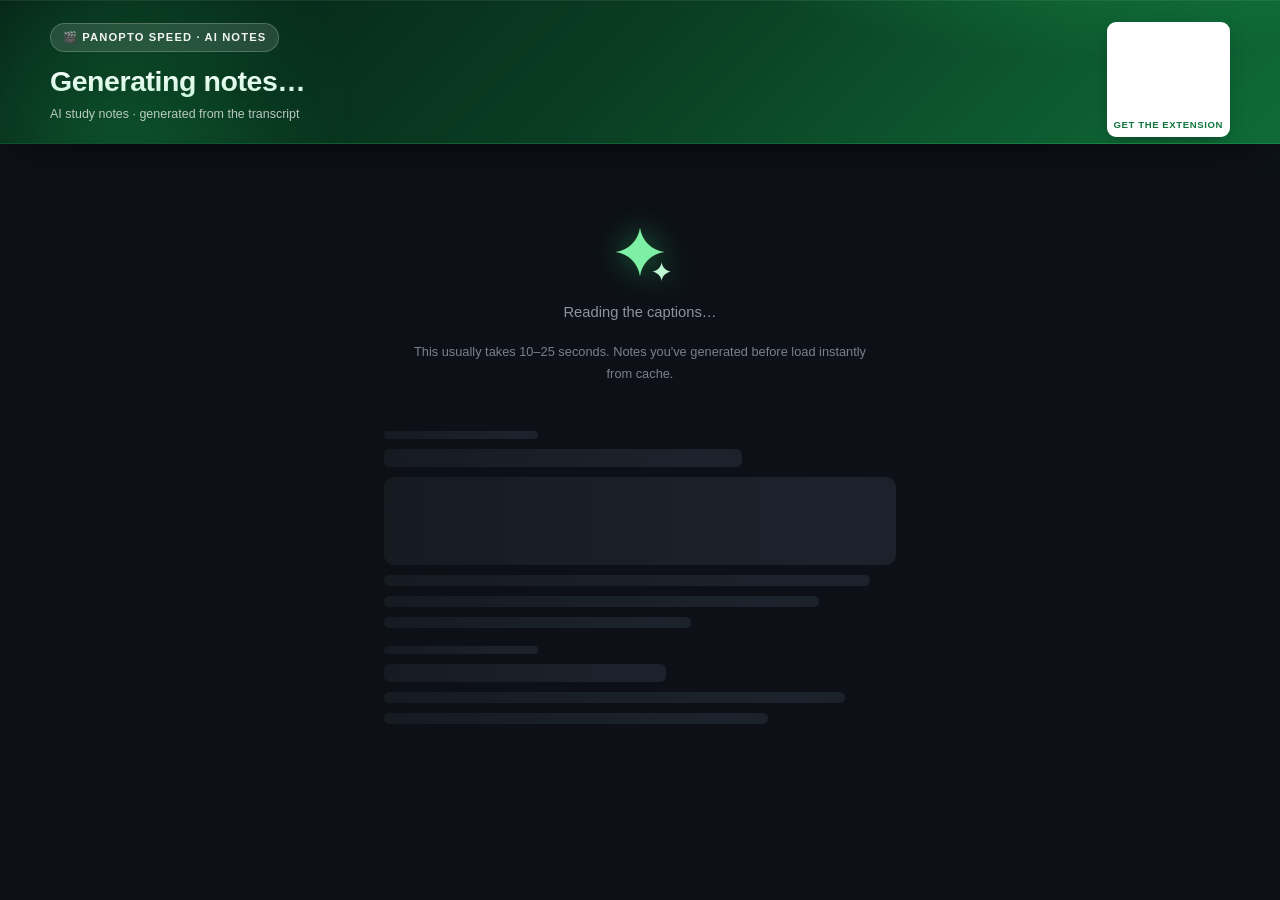
==== commit a67daaef: "Notes page: generation animations, network robustness, export menu, Word/PDF exports Loading state i" ====
--- a/notes.html
+++ b/notes.html
@@ -1255,11 +1255,138 @@
     .anki-opt.compact { align-items: center; text-align: center; }
 
     /* Respect reduced-motion: drop decorative motion (keep functional spinners). */
+
+    /* ─── Generation state: star, staged copy, skeleton ───────────────── */
+    .ai-star {
+      position: relative; width: 56px; height: 56px; margin-bottom: 4px;
+      filter: drop-shadow(0 0 14px rgba(34,197,94,0.55));
+    }
+    .ai-star svg { position: absolute; inset: 0; width: 100%; height: 100%; }
+    .ai-star svg path { fill: #7ef0a6; }
+    .ai-star > svg:first-child { animation: starBreathe 2.6s ease-in-out infinite, starSpin 14s linear infinite; }
+    .ai-star .ai-star-small {
+      width: 38%; height: 38%; inset: auto -4px -2px auto;
+      animation: starTwinkle 1.9s ease-in-out infinite .6s;
+    }
+    .ai-star .ai-star-small path { fill: #bff7d2; }
+    @keyframes starBreathe { 0%,100% { transform: scale(.92); opacity: .85; } 50% { transform: scale(1.06); opacity: 1; } }
+    @keyframes starSpin { to { rotate: 360deg; } }
+    @keyframes starTwinkle { 0%,100% { transform: scale(.55) rotate(0deg); opacity: .35; } 50% { transform: scale(1) rotate(45deg); opacity: 1; } }
+    #loadingStage { transition: opacity .28s ease, transform .28s ease; }
+    #loadingStage.swap { opacity: 0; transform: translateY(4px); }
+    #loadingSub.slow { color: var(--amber); opacity: 1; }
+    .skeleton {
+      width: min(560px, 100%); margin-top: 22px; display: flex; flex-direction: column; gap: 10px;
+      align-items: flex-start;
+    }
+    .sk-line, .sk-block {
+      border-radius: 6px;
+      background: linear-gradient(90deg, var(--surface) 0%, var(--surface2) 40%, var(--surface) 80%);
+      background-size: 220% 100%;
+      animation: skShimmer 1.6s ease-in-out infinite;
+    }
+    .sk-line { height: 11px; }
+    .sk-line.sk-eyebrow { height: 8px; margin-top: 8px; }
+    .sk-line.sk-title { height: 18px; }
+    .sk-block { width: 100%; height: 88px; border-radius: 10px; }
+    .sk-line.w30 { width: 30%; } .sk-line.w55 { width: 55%; } .sk-line.w60 { width: 60%; }
+    .sk-line.w70 { width: 70%; } .sk-line.w75 { width: 75%; } .sk-line.w85 { width: 85%; }
+    .sk-line.w90 { width: 90%; } .sk-line.w95 { width: 95%; }
+    .skeleton > *:nth-child(2n) { animation-delay: .2s; }
+    .skeleton > *:nth-child(3n) { animation-delay: .35s; }
+    @keyframes skShimmer { 0% { background-position: 120% 0; } 100% { background-position: -120% 0; } }
+
+    /* ─── Reveal: chapters rise in one after another, panels crossfade ── */
+    .chapter { animation-delay: calc(var(--i, 0) * 55ms); }
+    #page, #chatPanel, #flashcardsPanel { animation: panelIn .24s ease both; }
+    @keyframes panelIn { from { opacity: 0; transform: translateY(6px); } to { opacity: 1; transform: none; } }
+    .flashcard { animation-delay: calc(var(--i, 0) * 40ms); }
+    .toc-link.active { transition: color .2s, border-color .2s, text-shadow .3s; }
+
+    /* ─── Chat typewriter cursor ─────────────────────────────────────── */
+    .chat-msg.typing::after {
+      content: ''; display: inline-block; width: .45em; height: 1em; margin-left: 3px;
+      vertical-align: -2px; background: var(--green-bright); border-radius: 2px;
+      animation: caretBlink .8s steps(1) infinite;
+    }
+    @keyframes caretBlink { 50% { opacity: 0; } }
+
+    /* ─── Sparkle sheen on the generate buttons ──────────────────────── */
+    .cards-gen-btn, .tab-btn.feature, .chat-send { position: relative; overflow: hidden; }
+    .cards-gen-btn::after, .tab-btn.feature::after {
+      content: ''; position: absolute; inset: -40% auto -40% -60%; width: 40%;
+      background: linear-gradient(105deg, transparent 0%, rgba(255,255,255,.28) 50%, transparent 100%);
+      transform: skewX(-18deg); pointer-events: none; opacity: 0;
+      transition: opacity .2s;
+    }
+    .cards-gen-btn:hover::after, .tab-btn.feature:hover::after { opacity: 1; animation: sheenSweep 1.1s ease-in-out; }
+    @keyframes sheenSweep { from { left: -60%; } to { left: 130%; } }
+
+    /* ─── Export menu + toast ────────────────────────────────────────── */
+    .export-wrap { position: relative; display: inline-flex; }
+    .export-wrap .caret { font-size: .7em; opacity: .8; margin-left: 2px; }
+    .export-menu {
+      position: absolute; top: calc(100% + 6px); left: 0; z-index: 40; min-width: 300px;
+      background: var(--surface); border: 1px solid var(--border); border-radius: 10px;
+      box-shadow: 0 14px 34px -12px rgba(0,0,0,.7); padding: 6px;
+      display: none; flex-direction: column; gap: 2px;
+      opacity: 0; transform: translateY(-4px) scale(.98); transform-origin: top left;
+      transition: opacity .16s ease, transform .16s ease;
+    }
+    .export-menu.open { display: flex; }
+    .export-menu.shown { opacity: 1; transform: none; }
+    .export-menu button {
+      all: unset; box-sizing: border-box; display: flex; flex-direction: column; gap: 2px;
+      width: 100%; padding: 9px 11px; border-radius: 7px; cursor: pointer; color: var(--text);
+      font-size: .82rem; line-height: 1.35;
+    }
+    .export-menu button span { font-size: .72rem; color: var(--muted); font-weight: 400; }
+    .export-menu button:hover, .export-menu button:focus-visible { background: var(--surface2); }
+    .export-menu button[disabled] { opacity: .5; cursor: progress; }
+    .export-toast {
+      position: fixed; left: 50%; bottom: 26px; transform: translateX(-50%) translateY(14px);
+      background: var(--surface2); color: var(--text); border: 1px solid var(--border);
+      border-radius: 10px; padding: 10px 16px; font-size: .84rem; max-width: min(560px, 92vw);
+      box-shadow: 0 12px 30px -10px rgba(0,0,0,.7); z-index: 60; opacity: 0; pointer-events: none;
+      transition: opacity .22s ease, transform .22s ease;
+    }
+    .export-toast.show { opacity: 1; transform: translateX(-50%) translateY(0); }
+    .export-toast.ok   { border-color: rgba(34,197,94,.5); }
+    .export-toast.bad  { border-color: rgba(248,113,113,.6); }
+
+    /* ─── Print: what GoodNotes / a PDF sees ─────────────────────────── */
+    @media print {
+      :root {
+        --bg: #ffffff; --bg-soft: #ffffff; --surface: #f6f8fa; --surface2: #eef1f4;
+        --border: #d0d7de; --border-soft: #e5e9ee; --text: #111827; --text-soft: #1f2937;
+        --muted: #4b5563; --muted-soft: #6b7280; --green-bright: #15803d;
+      }
+      html { scroll-behavior: auto; }
+      body { background: #fff !important; color: #111 !important; }
+      .header { position: static !important; background: #f0fdf4 !important; color: #14532d; box-shadow: none; border-bottom: 1px solid #bbf7d0; padding: 18px 0 12px; }
+      .header::before, .qr-corner, .toolbar, #tabBar, #aiCallout, #loading, #error, #chatPanel, #flashcardsPanel,
+      #lightbox, #dlNudge, .export-toast, .section-shot-link, .section-shot-banner, .toc { display: none !important; }
+      .header-inner { padding-right: 0; }
+      #header-title, .header-eyebrow, .header-sub { color: #14532d !important; text-shadow: none !important; }
+      #page { display: block !important; grid-template-columns: none !important; padding: 0 !important; animation: none !important; }
+      .content, .chapter { animation: none !important; opacity: 1 !important; transform: none !important; }
+      .chapter { break-inside: avoid-page; page-break-inside: avoid; margin-bottom: 28px; }
+      .chapter-title { color: #111 !important; }
+      .section-shot { break-inside: avoid; }
+      .section-shot-img { opacity: 1 !important; }
+      .section-shot-frame { border-color: #d0d7de !important; background: #fff !important; }
+      .md, .md p, .md li { color: #111 !important; }
+      .md pre, .md code { background: #f3f4f6 !important; color: #111 !important; border-color: #d0d7de !important; }
+      a { color: #1d4ed8 !important; }
+      @page { margin: 16mm 14mm; }
+    }
     @media (prefers-reduced-motion: reduce) {
       .header::before { animation: none !important; }
       .chapter, .flashcard, .chat-msg { animation: none !important; }
       .chat-msg.pending { animation: none !important; opacity: 1; }
       .fc-inner { transition: none !important; }
+      .ai-star svg, .sk-line, .sk-block, .chat-msg.typing::after, .cards-gen-btn::after, .tab-btn.feature::after { animation: none !important; }
+      #page, #chatPanel, #flashcardsPanel, .flashcard { animation: none !important; }
     }
   </style>
 </head>
@@ -1276,9 +1403,17 @@
     </a>
     <div class="header-eyebrow">🎬 Panopto Speed · AI Notes</div>
     <h1 id="header-title">Generating notes…</h1>
-    <div class="header-sub" id="header-sub">Powered by Gemini</div>
+    <div class="header-sub" id="header-sub">AI study notes · generated from the transcript</div>
     <div class="toolbar" id="toolbar" style="display:none;">
-      <button class="tool-btn" id="downloadBtn">⬇ Download</button>
+      <div class="export-wrap" id="exportWrap">
+        <button class="tool-btn" id="downloadBtn" aria-haspopup="menu" aria-expanded="false">⬇ Export <span class="caret">▾</span></button>
+        <div class="export-menu" id="exportMenu" role="menu">
+          <button type="button" role="menuitem" data-export="html"><b>🌐 Web page (.html)</b><span>Self-contained, opens anywhere, offline</span></button>
+          <button type="button" role="menuitem" data-export="docx"><b>📝 Word · Notion (.docx)</b><span>Editable text with screenshots · import into Notion, Google Docs or Word</span></button>
+          <button type="button" role="menuitem" data-export="pdf"><b>📄 PDF · GoodNotes</b><span>Annotate in GoodNotes or Notability · choose “Save as PDF”</span></button>
+          <button type="button" role="menuitem" data-export="md"><b>✍️ Markdown (.md)</b><span>Obsidian, Notion, GitHub · text only</span></button>
+        </div>
+      </div>
       <button class="tool-btn" id="copyBtn">📋 Copy</button>
       <a class="tool-btn" id="openLectureBtn" target="_blank" rel="noopener">▶ Open lecture</a>
       <button class="tool-btn" id="regrabBtn"
@@ -1288,6 +1423,8 @@
     </div>
   </div>
 </div>
+
+<div class="export-toast" id="exportToast" role="status" aria-live="polite"></div>
 
 <div class="ai-tools" id="tabBar" style="display:none;">
   <div class="ai-tools-head">
@@ -1303,9 +1440,20 @@
 <div class="ai-callout" id="aiCallout" style="display:none;">✨ This lecture is now interactive — <b>💬 Chat</b> with it to ask questions, or generate <b>🃏 Flashcards</b> to revise (download them too). Tap a tab above.</div>
 
 <div id="loading" class="state">
-  <div class="spinner"></div>
-  <p class="state-text">Reading captions and writing study notes…</p>
-  <p class="state-sub">This usually takes 10–25 seconds. Notes you've generated before load instantly from cache.</p>
+  <div class="ai-star" aria-hidden="true">
+    <svg viewBox="0 0 24 24"><path d="M12 1.5c.7 5.6 4.9 9.8 10.5 10.5-5.6.7-9.8 4.9-10.5 10.5-.7-5.6-4.9-9.8-10.5-10.5C7.1 11.3 11.3 7.1 12 1.5z"/></svg>
+    <svg class="ai-star-small" viewBox="0 0 24 24"><path d="M12 1.5c.7 5.6 4.9 9.8 10.5 10.5-5.6.7-9.8 4.9-10.5 10.5-.7-5.6-4.9-9.8-10.5-10.5C7.1 11.3 11.3 7.1 12 1.5z"/></svg>
+  </div>
+  <p class="state-text" id="loadingStage">Reading the captions…</p>
+  <p class="state-sub" id="loadingSub">This usually takes 10–25 seconds. Notes you've generated before load instantly from cache.</p>
+  <div class="skeleton" aria-hidden="true">
+    <div class="sk-line w30 sk-eyebrow"></div><div class="sk-line w70 sk-title"></div>
+    <div class="sk-block"></div>
+    <div class="sk-line w95"></div><div class="sk-line w85"></div><div class="sk-line w60"></div>
+    <div class="sk-line w30 sk-eyebrow"></div><div class="sk-line w55 sk-title"></div>
+    <div class="sk-line w90"></div><div class="sk-line w75"></div>
+  </div>
+  <button class="retry-btn" id="loadingRetryBtn" style="display:none;">Retry now</button>
 </div>
 
 <div id="error" class="state" style="display:none;">
@@ -1409,6 +1557,7 @@
 <script src="lib/sql-wasm.js"></script>
 <script src="lib/fflate.min.js"></script>
 <script src="anki-export.js"></script>
+<script src="notes-export.js"></script>
 <script src="notes.js"></script>
 </body>
 </html>
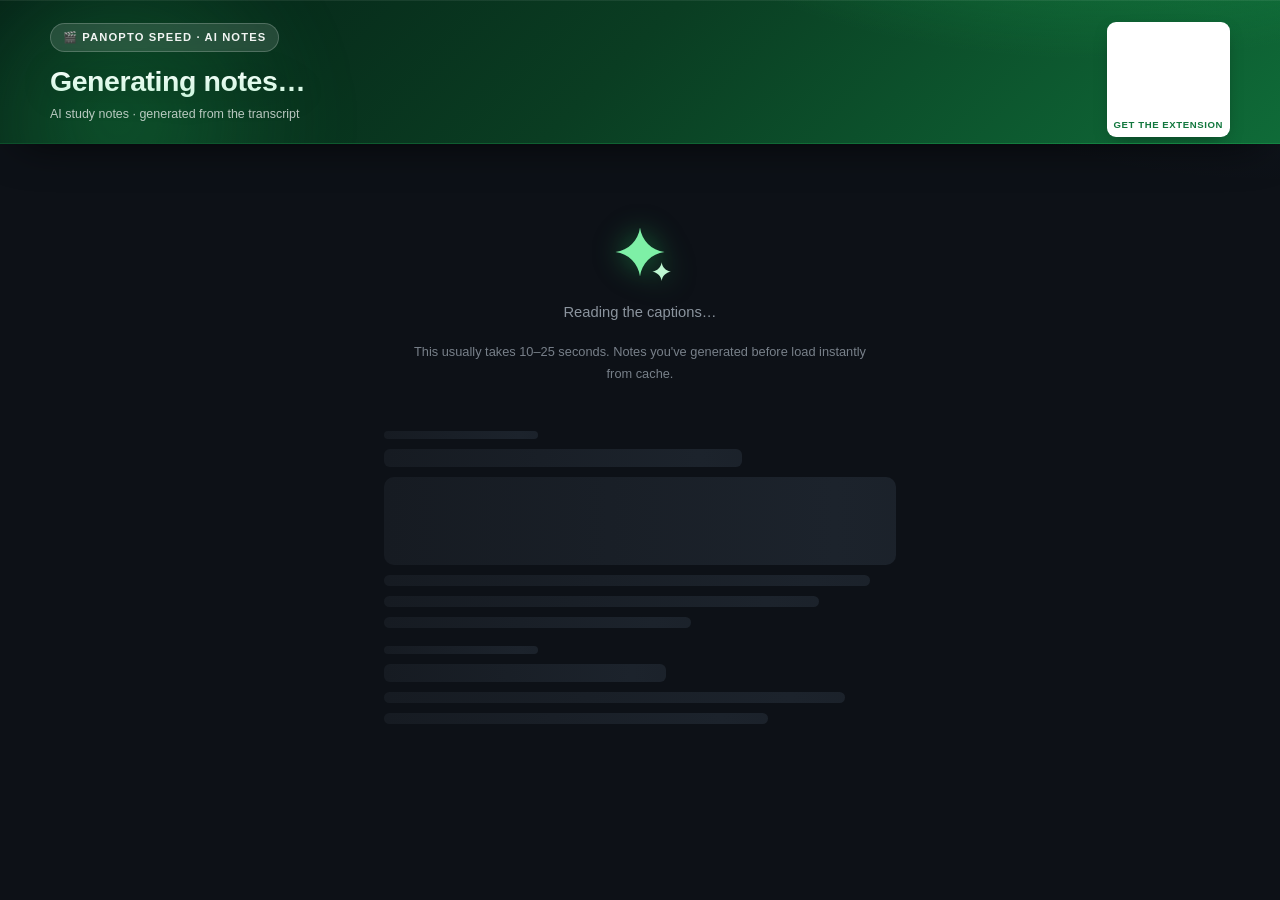
==== commit 3a4e09b8: "Own PDF engine for notes: one slide per page, paper colours, bookmarks; Export menu follows the tab " ====
--- a/notes.html
+++ b/notes.html
@@ -1296,6 +1296,41 @@
     .skeleton > *:nth-child(3n) { animation-delay: .35s; }
     @keyframes skShimmer { 0% { background-position: 120% 0; } 100% { background-position: -120% 0; } }
 
+    /* ─── Flashcards generating: a deck of ghost cards dealt in one by one ── */
+    .cards-skeleton {
+      display: grid; grid-template-columns: repeat(auto-fill, minmax(250px, 1fr)); gap: 16px;
+      text-align: left;
+    }
+    .cards-deck > .cards-skeleton { grid-column: 1 / -1; }
+    .sk-card {
+      position: relative; height: 200px; border-radius: 16px;
+      border: 1px solid #2c3644; padding: 16px;
+      background: linear-gradient(135deg, var(--surface) 0%, var(--surface2) 45%, var(--surface) 90%);
+      background-size: 220% 100%;
+      overflow: hidden;
+      animation: skDeal .5s cubic-bezier(.2,.75,.2,1) both, skShimmer 1.8s ease-in-out infinite;
+      animation-delay: calc(var(--i, 0) * 90ms), calc(var(--i, 0) * 90ms + .5s);
+    }
+    .sk-card::before {
+      content: ''; position: absolute; inset: 0; border-radius: inherit;
+      background: radial-gradient(120px 80px at 20% 0%, rgba(34,197,94,0.10), transparent 70%);
+      pointer-events: none;
+    }
+    .sk-card .sk-pill { width: 52px; height: 9px; border-radius: 999px; background: rgba(34,197,94,0.28); margin-bottom: 18px; }
+    .sk-card .sk-q { height: 12px; border-radius: 6px; background: rgba(255,255,255,0.10); margin: 9px 0; }
+    .sk-card .sk-q.a { width: 88%; } .sk-card .sk-q.b { width: 64%; }
+    .sk-card .sk-foot { position: absolute; left: 16px; right: 16px; bottom: 14px; display: flex; justify-content: space-between; }
+    .sk-card .sk-foot i { display: block; width: 54px; height: 20px; border-radius: 8px; background: rgba(255,255,255,0.05); border: 1px solid var(--border); }
+    .sk-card .sk-flip {
+      position: absolute; right: 14px; top: 14px; width: 18px; height: 18px; border-radius: 50%;
+      border: 2px solid rgba(34,197,94,0.35); border-top-color: var(--green-bright);
+      animation: spin 1.1s linear infinite; animation-delay: calc(var(--i, 0) * .15s);
+    }
+    @keyframes skDeal {
+      from { opacity: 0; transform: translateY(18px) rotateX(-14deg) scale(.96); }
+      to   { opacity: 1; transform: none; }
+    }
+
     /* ─── Reveal: chapters rise in one after another, panels crossfade ── */
     .chapter { animation-delay: calc(var(--i, 0) * 55ms); }
     #page, #chatPanel, #flashcardsPanel { animation: panelIn .24s ease both; }
@@ -1326,7 +1361,8 @@
     .export-wrap { position: relative; display: inline-flex; }
     .export-wrap .caret { font-size: .7em; opacity: .8; margin-left: 2px; }
     .export-menu {
-      position: absolute; top: calc(100% + 6px); left: 0; z-index: 40; min-width: 300px;
+      /* fixed, positioned from the button in JS: the sticky header clips its overflow */
+      position: fixed; z-index: 90; min-width: 300px;
       background: var(--surface); border: 1px solid var(--border); border-radius: 10px;
       box-shadow: 0 14px 34px -12px rgba(0,0,0,.7); padding: 6px;
       display: none; flex-direction: column; gap: 2px;
@@ -1385,7 +1421,7 @@
       .chapter, .flashcard, .chat-msg { animation: none !important; }
       .chat-msg.pending { animation: none !important; opacity: 1; }
       .fc-inner { transition: none !important; }
-      .ai-star svg, .sk-line, .sk-block, .chat-msg.typing::after, .cards-gen-btn::after, .tab-btn.feature::after { animation: none !important; }
+      .ai-star svg, .sk-line, .sk-block, .sk-card, .sk-card .sk-flip, .chat-msg.typing::after, .cards-gen-btn::after, .tab-btn.feature::after { animation: none !important; }
       #page, #chatPanel, #flashcardsPanel, .flashcard { animation: none !important; }
     }
   </style>
@@ -1408,10 +1444,14 @@
       <div class="export-wrap" id="exportWrap">
         <button class="tool-btn" id="downloadBtn" aria-haspopup="menu" aria-expanded="false">⬇ Export <span class="caret">▾</span></button>
         <div class="export-menu" id="exportMenu" role="menu">
-          <button type="button" role="menuitem" data-export="html"><b>🌐 Web page (.html)</b><span>Self-contained, opens anywhere, offline</span></button>
-          <button type="button" role="menuitem" data-export="docx"><b>📝 Word · Notion (.docx)</b><span>Editable text with screenshots · import into Notion, Google Docs or Word</span></button>
-          <button type="button" role="menuitem" data-export="pdf"><b>📄 PDF · GoodNotes</b><span>Annotate in GoodNotes or Notability · choose “Save as PDF”</span></button>
-          <button type="button" role="menuitem" data-export="md"><b>✍️ Markdown (.md)</b><span>Obsidian, Notion, GitHub · text only</span></button>
+          <button type="button" role="menuitem" data-group="notes" data-export="pdf"><b>📄 PDF · GoodNotes</b><span>One slide per page with the notes under it · annotate in GoodNotes or Notability</span></button>
+          <button type="button" role="menuitem" data-group="notes" data-export="html"><b>🌐 Web page (.html)</b><span>Self-contained, opens anywhere, offline</span></button>
+          <button type="button" role="menuitem" data-group="notes" data-export="docx"><b>📝 Word · Notion (.docx)</b><span>Editable text with screenshots · import into Notion, Google Docs or Word</span></button>
+          <button type="button" role="menuitem" data-group="notes" data-export="md"><b>✍️ Markdown (.md)</b><span>Obsidian, Notion, GitHub · text only</span></button>
+          <button type="button" role="menuitem" data-group="cards" data-export="cards-apkg" hidden><b>🃏 Anki deck (.apkg)</b><span>All cards, or pick the ones you want</span></button>
+          <button type="button" role="menuitem" data-group="cards" data-export="cards-html" hidden><b>🌐 Flashcards web page (.html)</b><span>Flip through the deck in any browser, offline</span></button>
+          <button type="button" role="menuitem" data-group="chat" data-export="chat-md" hidden><b>💬 Chat transcript (.md)</b><span>Every question and answer from this lecture chat</span></button>
+          <button type="button" role="menuitem" data-group="chat" data-export="chat-copy" hidden><b>📋 Copy chat</b><span>Transcript to the clipboard</span></button>
         </div>
       </div>
       <button class="tool-btn" id="copyBtn">📋 Copy</button>
@@ -1557,6 +1597,7 @@
 <script src="lib/sql-wasm.js"></script>
 <script src="lib/fflate.min.js"></script>
 <script src="anki-export.js"></script>
+<script src="notes-pdf.js"></script>
 <script src="notes-export.js"></script>
 <script src="notes.js"></script>
 </body>
